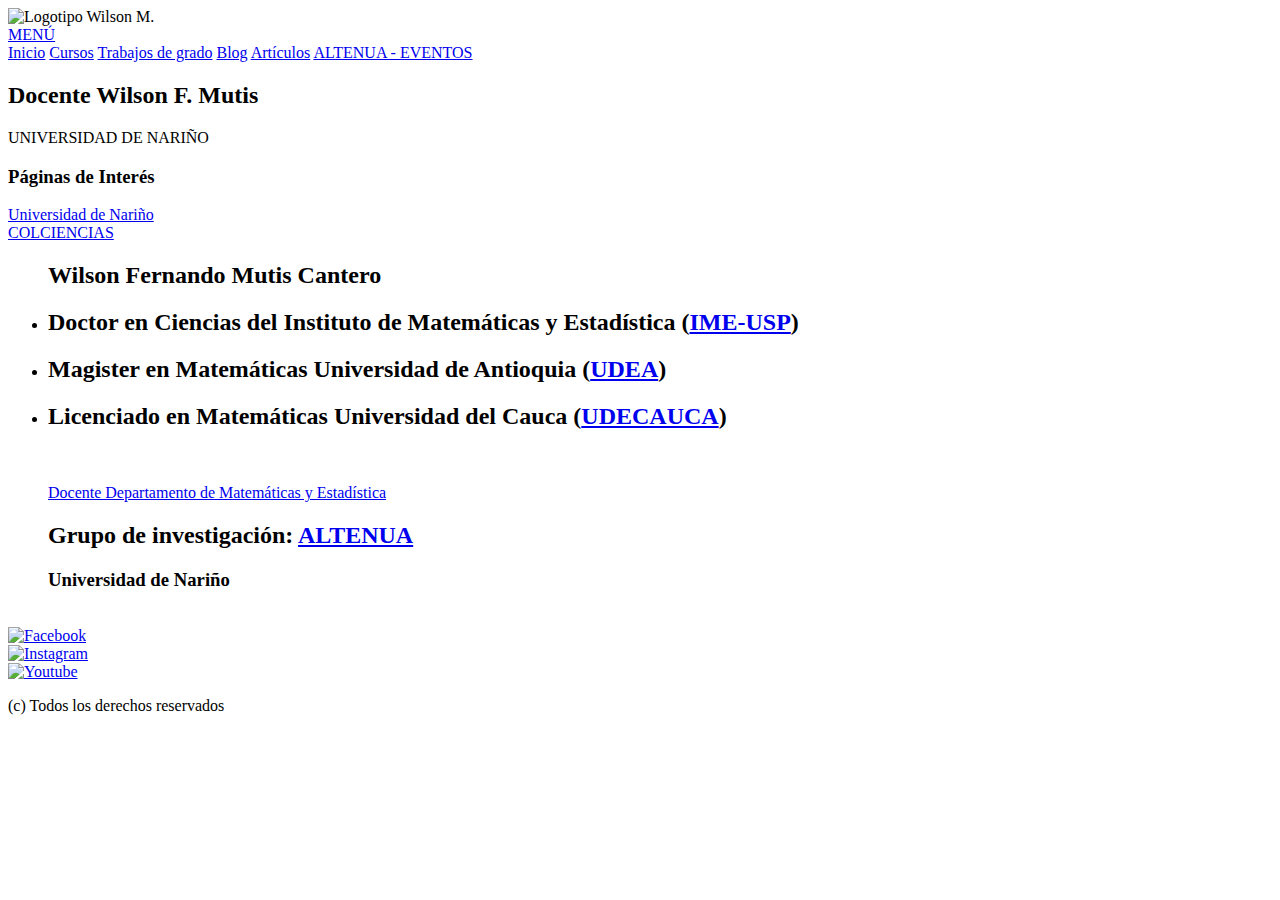
==== index.html @ 37096c77 "Add files via upload" ====
<!DOCTYPE html>
<html lang="en" dir="ltr">
  <head>
    <meta charset="utf-8">
    <meta name="viewport" content="width=device-width, initial-scale=1.0, user-scalable=no, minimum-scale=1.0, maximum-scale=1.0">
    <link href="https://fonts.googleapis.com/css2?family=Baloo+Bhaina+2:wght@400;700&display=swap" rel="stylesheet">
    <link rel="stylesheet" href="css/estilos.css">
    <link rel="stylesheet" href="css/fonts.css">
    <script type="text/javascript" src="js/prefixfree.min.js"></script>
    <title>Prof. Wilsón F. Mutis</title>
  </head>
  <body>
    <!-- Encabezado -->
    <header>
      <div class="contenedor">
        <div class="logo">
          <img src="img/logoU.jpg" alt="Logotipo">
          <h7>Wilson M.</h7>
        </div>

        <div class="menu_bar">
        <a href="#" class="bt-menu"> MENÚ <span class="icon-menu3"></span></a>
        </div>

        <nav class="menu">
          <a href="index.html">Inicio</a>
          <a href="cursos.html">Cursos</a>
          <a href="trabajos-de-grado.html">Trabajos de grado</a>
          <a href="blog.html">Blog</a>
          <a href="articulos.html">Artículos</a>
          <a href="altenua-eventos.html">ALTENUA - EVENTOS</a>
        </nav>
      </div>
    </header>

    <!-- Banner principal -->
    <section class="banner">
      <div>
        <div class="contenedor llamada-accion">
          <h2>Docente Wilson F. Mutis</h2>
          <p>UNIVERSIDAD DE NARIÑO</p>
        </div>
      </div>
    </section>

    <!-- Sección de PÁGINAS DE INTERÉS -->
    <section class="PaginasI">
      <div class="contenedor">
        <div class="center-paginas">
          <h3>Páginas de Interés</h3>
          <div class="widget">
            <a href="https://www.udenar.edu.co/">Universidad de Nariño</a>
          </div>
          <div class="widget">
            <a href="https://minciencias.gov.co/">COLCIENCIAS</a>
          </div>
        </div>
      </div>
      <div class="top-paginas">
        <ul class="info">
          <h2 class="title">Wilson Fernando Mutis Cantero</h2>
          <li><h2>Doctor en Ciencias del Instituto de Matemáticas y Estadística (<a href="https://www.ime.usp.br/">IME-USP</a>)</h2></li>
          <li><h2>Magister en Matemáticas Universidad de Antioquia (<a href="https://matematicasudea.co/">UDEA</a>)</h2></li>
          <li><h2>Licenciado en Matemáticas Universidad del Cauca (<a href="http://facultades.unicauca.edu.co/educacion/departamentos/info/1">UDECAUCA</a>)</h2></li>
          <p> <a href="http://altenua.udea.edu.co/"><img src="img/ALTENUA.png" alt=""></a> <a href="https://dematyes.udenar.edu.co/"><img src="img/logoU.jpg" alt=""></a></p>
          <a href="https://dematyes.udenar.edu.co/" class="title1"> Docente Departamento de Matemáticas y Estadística  </a>
          <h2 id="GI">Grupo de investigación: <a href="altenua-eventos.html">ALTENUA</a> </h2>
          <h3>Universidad de Nariño</h3>
        </ul>
      </div>
      <div class="right-pagina">
        <img src="img/yo.jpg" alt="">
      </div>
    </section>

    <!-- Pie de página -->
    <footer>
       <div class="top-footer"></div>
       <div class="center-footer">
         <div class="contenedor">
           <div class="widget">
            <a href="https://www.facebook.com/wilson.mutis"><img src="img/facebook.png" alt="Facebook"></a>
           </div>
           <div class="widget">
             <a href="https://www.instagram.com/wilson.mutis/"><img src="img/instagram1.png" alt="Instagram"></a>
           </div>
           <div class="widget">
             <a href="https://www.youtube.com/channel/UCEkyFXAnZTtBVJt6pa7lJ1A"><img src="img/youtube1.jpg" alt="Youtube"></a>
           </div>
         </div>
       </div>
       <div class="bottom-footer">
        <p>(c) Todos los derechos reservados</p>
       </div>
    </footer>
    <script src="jquery-latest.js"></script>
    <script src="menu.js"></script>
  </body>
</html>
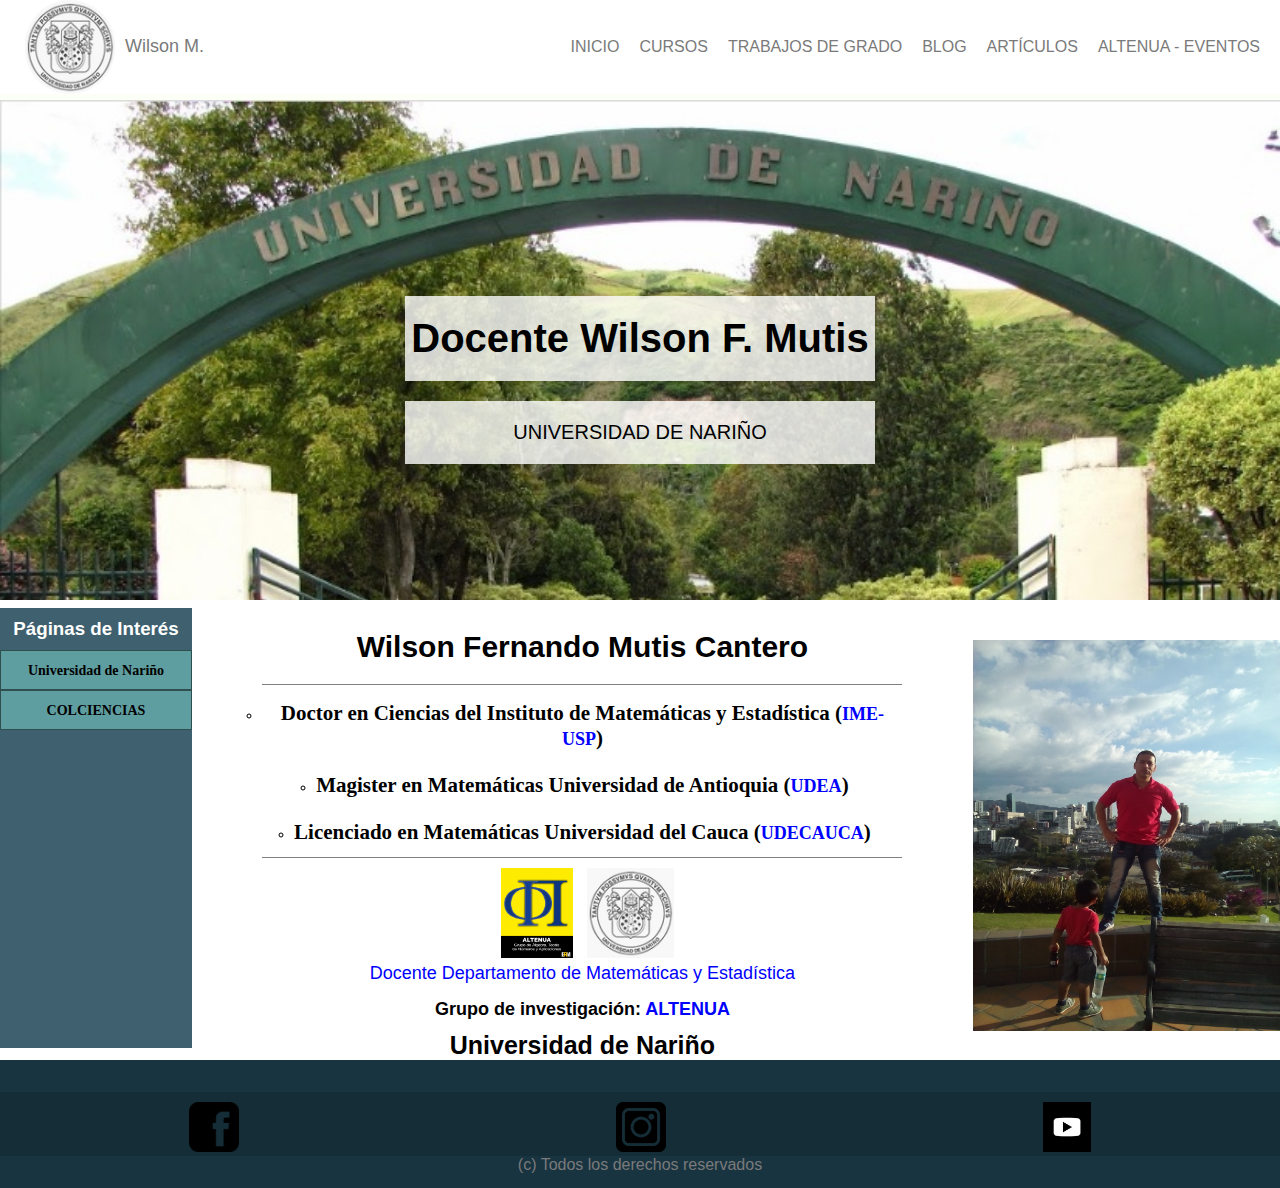
==== commit 31612bb5: "Update index.html" ====
--- a/index.html
+++ b/index.html
@@ -3,11 +3,21 @@
   <head>
     <meta charset="utf-8">
     <meta name="viewport" content="width=device-width, initial-scale=1.0, user-scalable=no, minimum-scale=1.0, maximum-scale=1.0">
-    <link href="https://fonts.googleapis.com/css2?family=Baloo+Bhaina+2:wght@400;700&display=swap" rel="stylesheet">
+
+    <!-- Estilos CSS -->
     <link rel="stylesheet" href="css/estilos.css">
-    <link rel="stylesheet" href="css/fonts.css">
-    <script type="text/javascript" src="js/prefixfree.min.js"></script>
+    <link rel="stylesheet" href="css/style.css">
+
+    <!-- Jquery -->
+    <script src="js/jquery-3.5.1.min.js"></script>
+
+    <!-- Mis Scripts -->
+    <script type="text/javascript" src="js/menu.js"></script>
+
     <title>Prof. Wilsón F. Mutis</title>
+    
+    <meta name="google-site-verification" content="aoavOsJM9GKkE-JNmV6Cc5USNy_5ku0BPRrW9HCx3dU" />
+    
   </head>
   <body>
     <!-- Encabezado -->
@@ -93,7 +103,5 @@
         <p>(c) Todos los derechos reservados</p>
        </div>
     </footer>
-    <script src="jquery-latest.js"></script>
-    <script src="menu.js"></script>
   </body>
 </html>
--- a/css/estilos.css
+++ b/css/estilos.css
@@ -0,0 +1,375 @@
+/*ESTILOS GENERALES*/
+
+*{
+  margin:0;
+  padding:0;
+  box-sizing: border-box;
+}
+
+body{
+  font-family: Helvetica, Arial;
+}
+
+/* ENCABEZADO */
+header{
+  width: 100%;
+  height: 100px;
+  background-color: #fcfff5;
+}
+
+header .contenedor{
+  width: 100%;
+  position: fixed;
+  top: 0%;
+  display: flex;
+  flex-direction: row;
+  flex-wrap: wrap;
+  justify-content: space-between;
+  background-color: white;
+}
+
+header .logo{
+  display: flex;
+  align-items: center;
+  padding-left: 25px;
+}
+
+.logo img{
+  margin-right: 10px;
+  width: 90px;
+  border-radius: 60px;
+}
+
+header .logo h7{
+  font-size: 18px;
+  color: #7a7a7a;
+}
+
+.menu_bar{
+  display: none;
+}
+
+.menu{
+  display: flex;
+  align-items: center;
+  margin-right: 10px;
+}
+
+.menu a{
+  text-decoration: none;
+  color: #7a7a7a;
+  font-size: 16px;
+  padding: 10px;
+  text-transform: uppercase;
+}
+
+.menu a:hover{
+  background-color: rgba(15, 78, 205, 0.5);
+}
+
+@media all and (max-width:769px){
+
+  header .contenedor{
+    position: fixed;
+  }
+
+  header .logo{
+    display: flex;
+    flex-direction: row;
+    flex-wrap: wrap;
+    justify-content: flex-start;
+    margin-top: 20px;
+  }
+
+  .menu_bar{
+    display: flex;
+    align-items: center;
+    margin-top: 20px;
+    margin-right: 20px;
+    font-size: 20px;
+  }
+
+  .menu_bar a{
+    text-decoration: none;
+    color: black;
+    font-weight: bold;
+  }
+
+  .icon-menu3{
+    font-size: 20px;
+  }
+
+  .menu{
+  width: 50%;
+  display: block;
+  position: fixed;
+  right: 0%;
+  top: 16%;
+  border-bottom: 1px solid rgba(255,255,255,0.3);
+  background: #024959;
+  display: none;
+  }
+
+  .menu a{
+    display: block;
+    text-align: right;
+    border: 1px solid rgba(0,0,0,0.5);
+    color: black;
+  }
+}
+/* FIN DE ENCABEZADO */
+
+/* BANNER PRINCIPAL */
+
+.banner{
+  width: 100%;
+  height: 500px;
+  background-image: url(img/portada.jpg);
+  background-size: 100%;
+}
+
+.banner > div{
+  width: 100%;
+  height: 100%;
+}
+
+.llamada-accion{
+  text-align: center;
+  display: flex;
+  flex-flow: column wrap;
+  justify-content: center;
+  align-items: center;
+  padding-top: 60px;
+  height: 100%;
+}
+
+.llamada-accion p{
+  font-size: 20px;
+  color: black;
+  width: 100%;
+  padding: 20px 0;
+  background-color: rgba(255, 255, 255, 0.8);
+  margin-top: 20px;
+  max-width: 470px;
+}
+
+.llamada-accion h2{
+  font-size: 40px;
+  color: black;
+  width: 100%;
+  padding: 20px 0;
+  background-color: rgba(255, 255, 255, 0.8);
+  max-width: 470px;
+}
+
+@media all and (max-width:769px){
+  .banner{
+    width: 100%;
+    height: 500px;
+    background-image: url(img/portada.jpg);
+    background-position: top;
+    background-size: cover;
+    margin-top: 30px;
+  }
+}
+/* FIN DE BANNER PRINCIPAL */
+
+/* SECCIÓN DE PÁGINAS DE INTERÉS */
+.PaginasI{
+  width: 100%;
+  display: flex;
+  flex-direction: row;
+  flex-wrap: wrap;
+  justify-content: space-between;
+}
+
+.PaginasI .contenedor{
+  width: 15%;
+  background-color: #3e606f;
+  margin-top: 8px;
+  margin-bottom: 12px;
+  color: #ffffff;
+  text-align: center;
+}
+
+.center-paginas h3{
+  margin-top: 10px;
+  margin-bottom: 10px;
+}
+
+.PaginasI .contenedor .widget{
+  border: 1px solid DarkSlateGrey;
+  background-color: CadetBlue;
+  padding-top: 10px;
+  padding-bottom: 10px;
+}
+
+.PaginasI .contenedor .widget a{
+  text-decoration: none;
+  color: black;
+  font-weight: 600;
+  font-family: "Lucida Console";
+  font-size: 14px;
+
+}
+
+.PaginasI .contenedor .widget a:hover{
+  color:red;
+}
+
+.top-paginas{
+  width: 50%;
+  text-align: center;
+}
+
+.top-paginas .info{
+  font-size: 14px;
+  display: flex;
+  flex-direction: column;
+  flex-wrap: wrap;
+  align-items: center;
+}
+
+.top-paginas ul h2, li{
+  margin-bottom: 6px;
+  list-style-type: circle;
+}
+
+.top-paginas .info h2{
+  margin-top: 10px;
+}
+
+.top-paginas .info > h2{
+  font-size: 30px;
+}
+
+.top-paginas ul li{
+  font-family: "Lucida Console";
+}
+
+.top-paginas .info .title{
+  width: 100%;
+  border-bottom: 1px solid grey;
+  padding: 20px;
+}
+
+.top-paginas .info .title1{
+  width: 100%;
+}
+
+.top-paginas .info p img{
+  height: 90px;
+  margin-top: 10px;
+  margin-left: 10px;
+}
+
+.top-paginas .info p{
+  width: 100%;
+  border-top: 1px solid grey;
+}
+
+.top-paginas ul a {
+  font-size: 18px;
+  text-decoration: none;
+  color: blue;
+}
+
+.top-paginas ul #GI{
+  font-size: 18px;
+  padding: 5px;
+}
+
+.top-paginas ul a:hover{
+  color: red;
+}
+
+.top-paginas .info h3{
+  font-size: 25px;
+}
+
+.right-pagina{
+  width: 24%;
+}
+
+.right-pagina img{
+  width: 100%;
+  height: 85%;
+  margin-top: 40px;
+}
+
+@media all and (max-width:1000px){
+  .PaginasI .contenedor{
+    order:2;
+    width: 48%;
+  }
+
+  .PaginasI .top-paginas{
+    order:3;
+    width: 100%;
+    background-color: Azure;
+    margin-bottom: 16px;
+  }
+
+  .PaginasI .top-paginas li h2{
+    font-size: 20px;
+    padding: 20px;
+  }
+
+  .PaginasI .top-paginas .info p a{
+    padding: 12px;
+  }
+
+  .PaginasI .right-pagina{
+    order:1;
+    width: 48%;
+  }
+
+  .right-pagina img{
+    width: 100%;
+    height: 92%;
+    margin-top: 10px;
+  }
+}
+
+/* FIN DE PÁGINAS DE INTERÉS */
+
+/* PIE DE PÁGINAS */
+.top-footer{
+  background-color: #193441;
+  height: 32px;
+}
+
+.center-footer{
+  background-color: #152d37;
+}
+
+.center-footer .contenedor{
+  display: flex;
+  flex-direction: row;
+  flex-wrap: wrap;
+  justify-content: space-around;
+}
+
+.center-footer .contenedor .widget{
+  margin-top: 10px;
+}
+
+.center-footer .contenedor .widget img{
+  height: 50px;
+}
+
+.center-footer .contenedor .widget a:hover img{
+    height: 70px;
+}
+
+.bottom-footer{
+  background-color: #193441;
+  height: 32px;
+}
+
+.bottom-footer p{
+  font-size: 16px;
+  color: #7a7a7a;
+  text-align: center;
+}
+/* FIN PIE DE PÁGINAS */
--- a/css/style.css
+++ b/css/style.css
@@ -0,0 +1,30 @@
+@font-face {
+  font-family: 'icomoon';
+  src:  url('fonts/icomoon.eot?8w9ntz');
+  src:  url('fonts/icomoon.eot?8w9ntz#iefix') format('embedded-opentype'),
+    url('fonts/icomoon.ttf?8w9ntz') format('truetype'),
+    url('fonts/icomoon.woff?8w9ntz') format('woff'),
+    url('fonts/icomoon.svg?8w9ntz#icomoon') format('svg');
+  font-weight: normal;
+  font-style: normal;
+  font-display: block;
+}
+
+[class^="icon-"], [class*=" icon-"] {
+  /* use !important to prevent issues with browser extensions that change fonts */
+  font-family: 'icomoon' !important;
+  speak: none;
+  font-style: normal;
+  font-weight: normal;
+  font-variant: normal;
+  text-transform: none;
+  line-height: 1;
+
+  /* Better Font Rendering =========== */
+  -webkit-font-smoothing: antialiased;
+  -moz-osx-font-smoothing: grayscale;
+}
+
+.icon-menu3:before {
+  content: "\e9bf";
+}
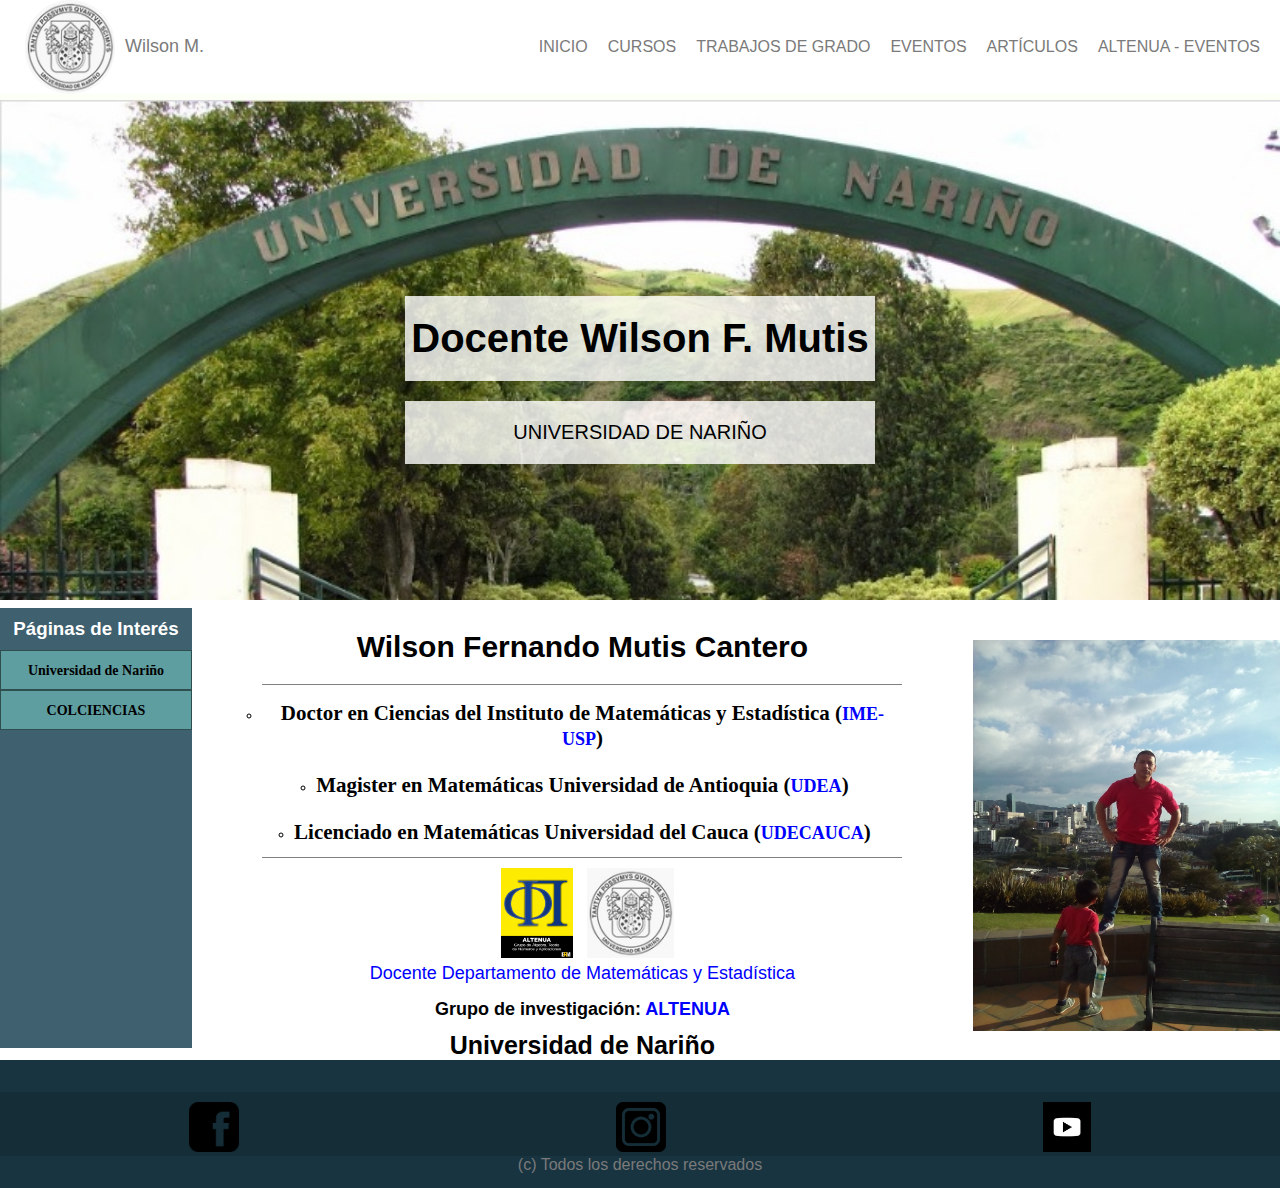
==== commit 31d90565: "Update index.html" ====
--- a/index.html
+++ b/index.html
@@ -36,7 +36,7 @@
           <a href="index.html">Inicio</a>
           <a href="cursos.html">Cursos</a>
           <a href="trabajos-de-grado.html">Trabajos de grado</a>
-          <a href="blog.html">Blog</a>
+          <a href="blog.html">Eventos</a>
           <a href="articulos.html">Artículos</a>
           <a href="altenua-eventos.html">ALTENUA - EVENTOS</a>
         </nav>
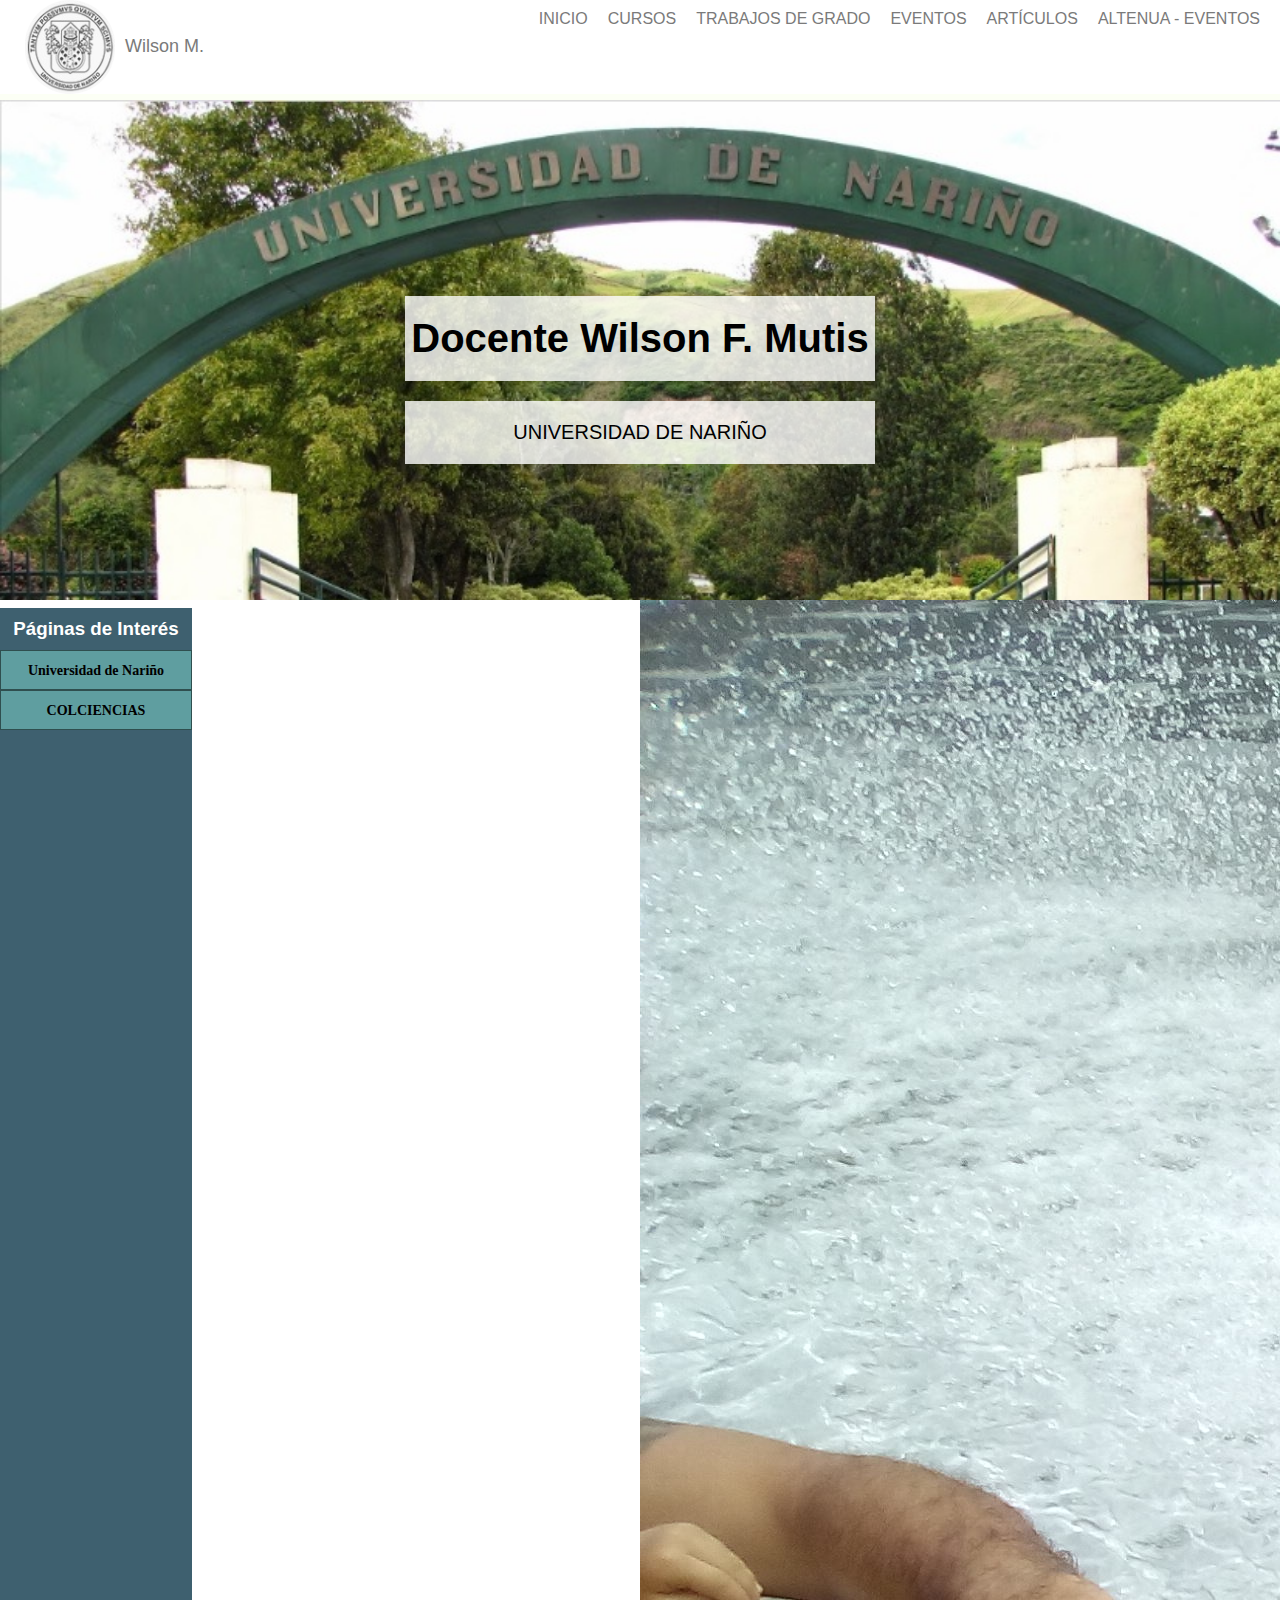
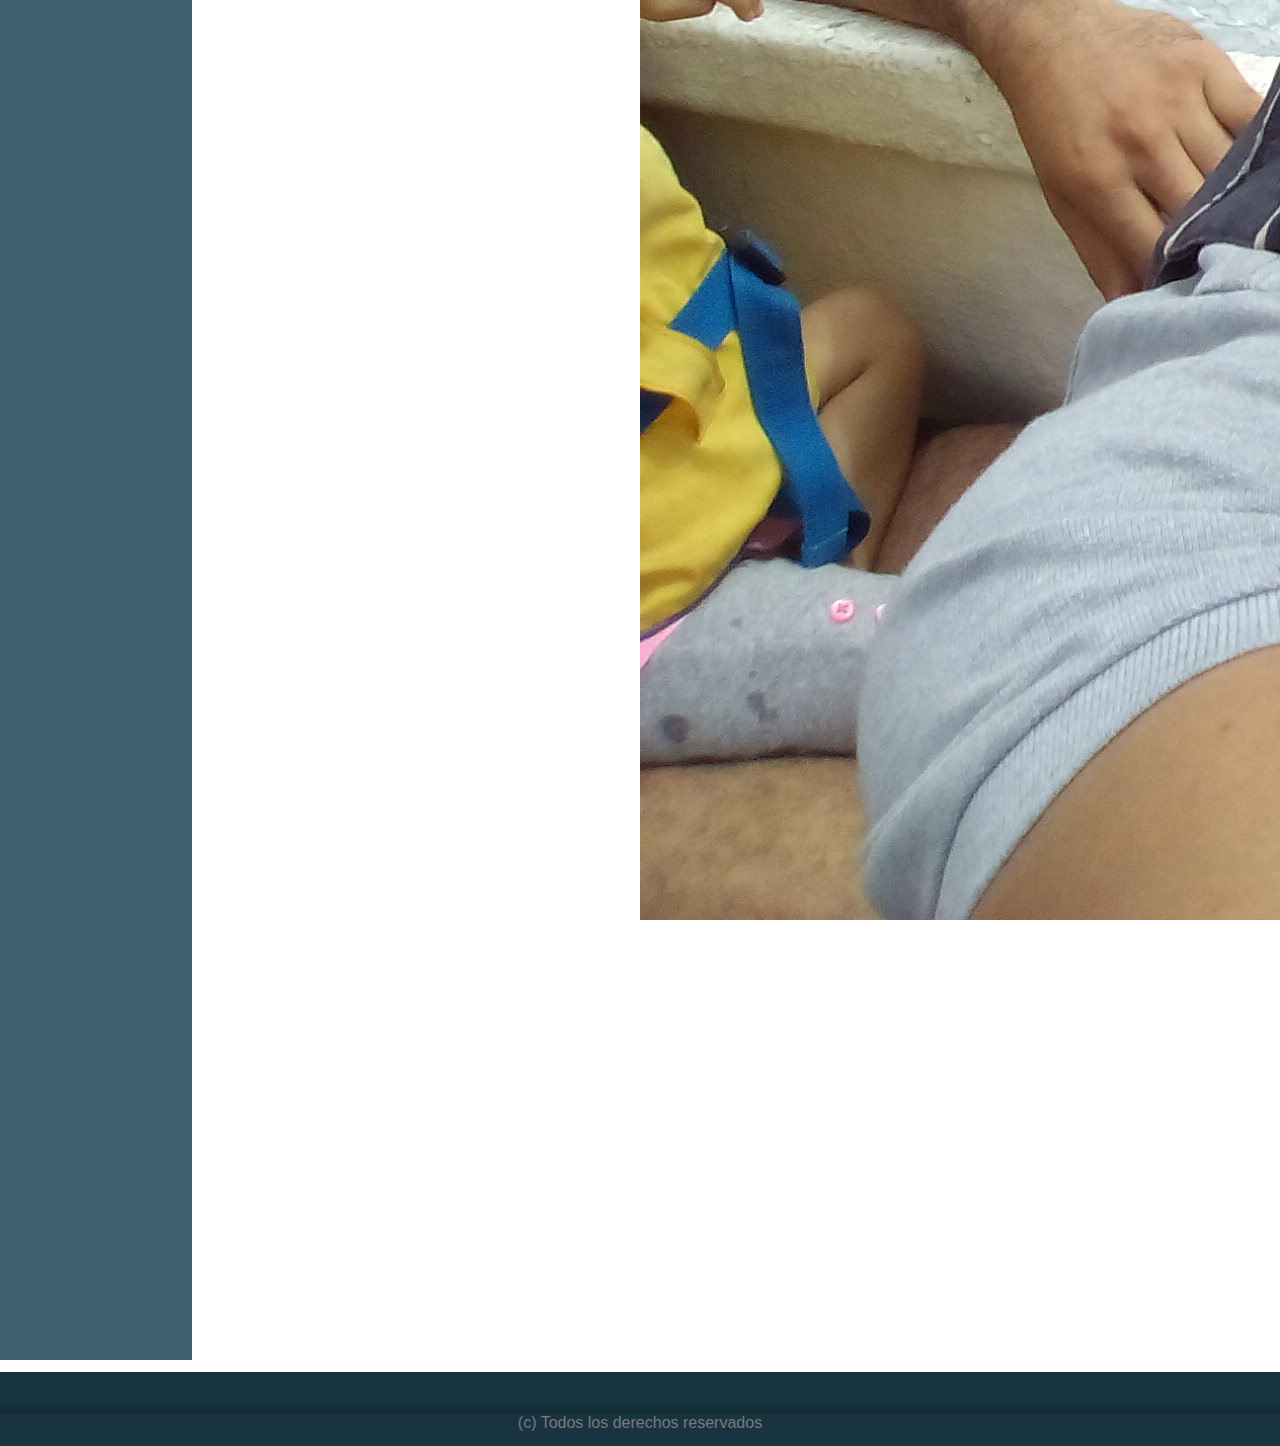
==== commit f4eec75f: "Add files via upload" ====
--- a/index.html
+++ b/index.html
@@ -5,8 +5,10 @@
     <meta name="viewport" content="width=device-width, initial-scale=1.0, user-scalable=no, minimum-scale=1.0, maximum-scale=1.0">
 
     <!-- Estilos CSS -->
+    <link href="https://fonts.googleapis.com/css2?family=Krub:wght@400;700&display=swap" rel="stylesheet">
+    <link rel="stylesheet" href="css/Menu-PiePagina.css">
     <link rel="stylesheet" href="css/estilos.css">
-    <link rel="stylesheet" href="css/style.css">
+    <link rel="stylesheet" href="css/Iconos.css">
 
     <!-- Jquery -->
     <script src="js/jquery-3.5.1.min.js"></script>
@@ -15,7 +17,7 @@
     <script type="text/javascript" src="js/menu.js"></script>
 
     <title>Prof. Wilsón F. Mutis</title>
-    
+
     <meta name="google-site-verification" content="aoavOsJM9GKkE-JNmV6Cc5USNy_5ku0BPRrW9HCx3dU" />
     
   </head>
@@ -23,23 +25,25 @@
     <!-- Encabezado -->
     <header>
       <div class="contenedor">
-        <div class="logo">
-          <img src="img/logoU.jpg" alt="Logotipo">
-          <h7>Wilson M.</h7>
+        <div class="Contenedor-LogoIcon">
+          <div class="logo">
+            <img src="img/logoU.jpg" alt="Logotipo">
+            <h7>Wilson M.</h7>
+          </div>
+          <div class="menu_bar">
+            <a href="#" class="bt-menu"><span class="icon-menu3"></span></a>
+          </div>
         </div>
-
-        <div class="menu_bar">
-        <a href="#" class="bt-menu"> MENÚ <span class="icon-menu3"></span></a>
+        <div class="Contenedor-Menu">
+          <nav class="menu">
+            <a href="index.html">Inicio</a>
+            <a href="cursos.html">Cursos</a>
+            <a href="trabajos-de-grado.html">Trabajos de grado</a>
+            <a href="blog.html">Eventos</a>
+            <a href="articulos.html">Artículos</a>
+            <a href="altenua-eventos.html">ALTENUA - EVENTOS</a>
+          </nav>
         </div>
-
-        <nav class="menu">
-          <a href="index.html">Inicio</a>
-          <a href="cursos.html">Cursos</a>
-          <a href="trabajos-de-grado.html">Trabajos de grado</a>
-          <a href="blog.html">Eventos</a>
-          <a href="articulos.html">Artículos</a>
-          <a href="altenua-eventos.html">ALTENUA - EVENTOS</a>
-        </nav>
       </div>
     </header>
 
@@ -66,20 +70,18 @@
           </div>
         </div>
       </div>
-      <div class="top-paginas">
+      <div class="top-paginas sombra">
         <ul class="info">
+          <img class="yo" src="img/yo.jpg" alt="">
           <h2 class="title">Wilson Fernando Mutis Cantero</h2>
-          <li><h2>Doctor en Ciencias del Instituto de Matemáticas y Estadística (<a href="https://www.ime.usp.br/">IME-USP</a>)</h2></li>
-          <li><h2>Magister en Matemáticas Universidad de Antioquia (<a href="https://matematicasudea.co/">UDEA</a>)</h2></li>
-          <li><h2>Licenciado en Matemáticas Universidad del Cauca (<a href="http://facultades.unicauca.edu.co/educacion/departamentos/info/1">UDECAUCA</a>)</h2></li>
+          <li><h3>Doctor en Ciencias del Instituto de Matemáticas y Estadística (<a href="https://www.ime.usp.br/">IME-USP</a>)</h3></li>
+          <li><h3>Magister en Matemáticas Universidad de Antioquia (<a href="https://matematicasudea.co/">UDEA</a>)</h3></li>
+          <li><h3>Licenciado en Matemáticas Universidad del Cauca (<a href="http://facultades.unicauca.edu.co/educacion/departamentos/info/1">UDECAUCA</a>)</h3></li>
           <p> <a href="http://altenua.udea.edu.co/"><img src="img/ALTENUA.png" alt=""></a> <a href="https://dematyes.udenar.edu.co/"><img src="img/logoU.jpg" alt=""></a></p>
           <a href="https://dematyes.udenar.edu.co/" class="title1"> Docente Departamento de Matemáticas y Estadística  </a>
           <h2 id="GI">Grupo de investigación: <a href="altenua-eventos.html">ALTENUA</a> </h2>
           <h3>Universidad de Nariño</h3>
         </ul>
-      </div>
-      <div class="right-pagina">
-        <img src="img/yo.jpg" alt="">
       </div>
     </section>
 
@@ -89,13 +91,13 @@
        <div class="center-footer">
          <div class="contenedor">
            <div class="widget">
-            <a href="https://www.facebook.com/wilson.mutis"><img src="img/facebook.png" alt="Facebook"></a>
+            <a href="https://www.facebook.com/wilson.mutis"><span class="icon-facebook"></span></a>
            </div>
            <div class="widget">
-             <a href="https://www.instagram.com/wilson.mutis/"><img src="img/instagram1.png" alt="Instagram"></a>
+             <a href="https://www.instagram.com/wilson.mutis/"><span class="icon-instagram"></span></a>
            </div>
            <div class="widget">
-             <a href="https://www.youtube.com/channel/UCEkyFXAnZTtBVJt6pa7lJ1A"><img src="img/youtube1.jpg" alt="Youtube"></a>
+             <a href="https://www.youtube.com/channel/UCEkyFXAnZTtBVJt6pa7lJ1A"><span class="icon-youtube"></span></a>
            </div>
          </div>
        </div>
--- a/css/estilos.css
+++ b/css/estilos.css
@@ -67,7 +67,7 @@
   background-color: rgba(15, 78, 205, 0.5);
 }
 
-@media all and (max-width:769px){
+@media all and (max-width:1024px){
 
   header .contenedor{
     position: fixed;
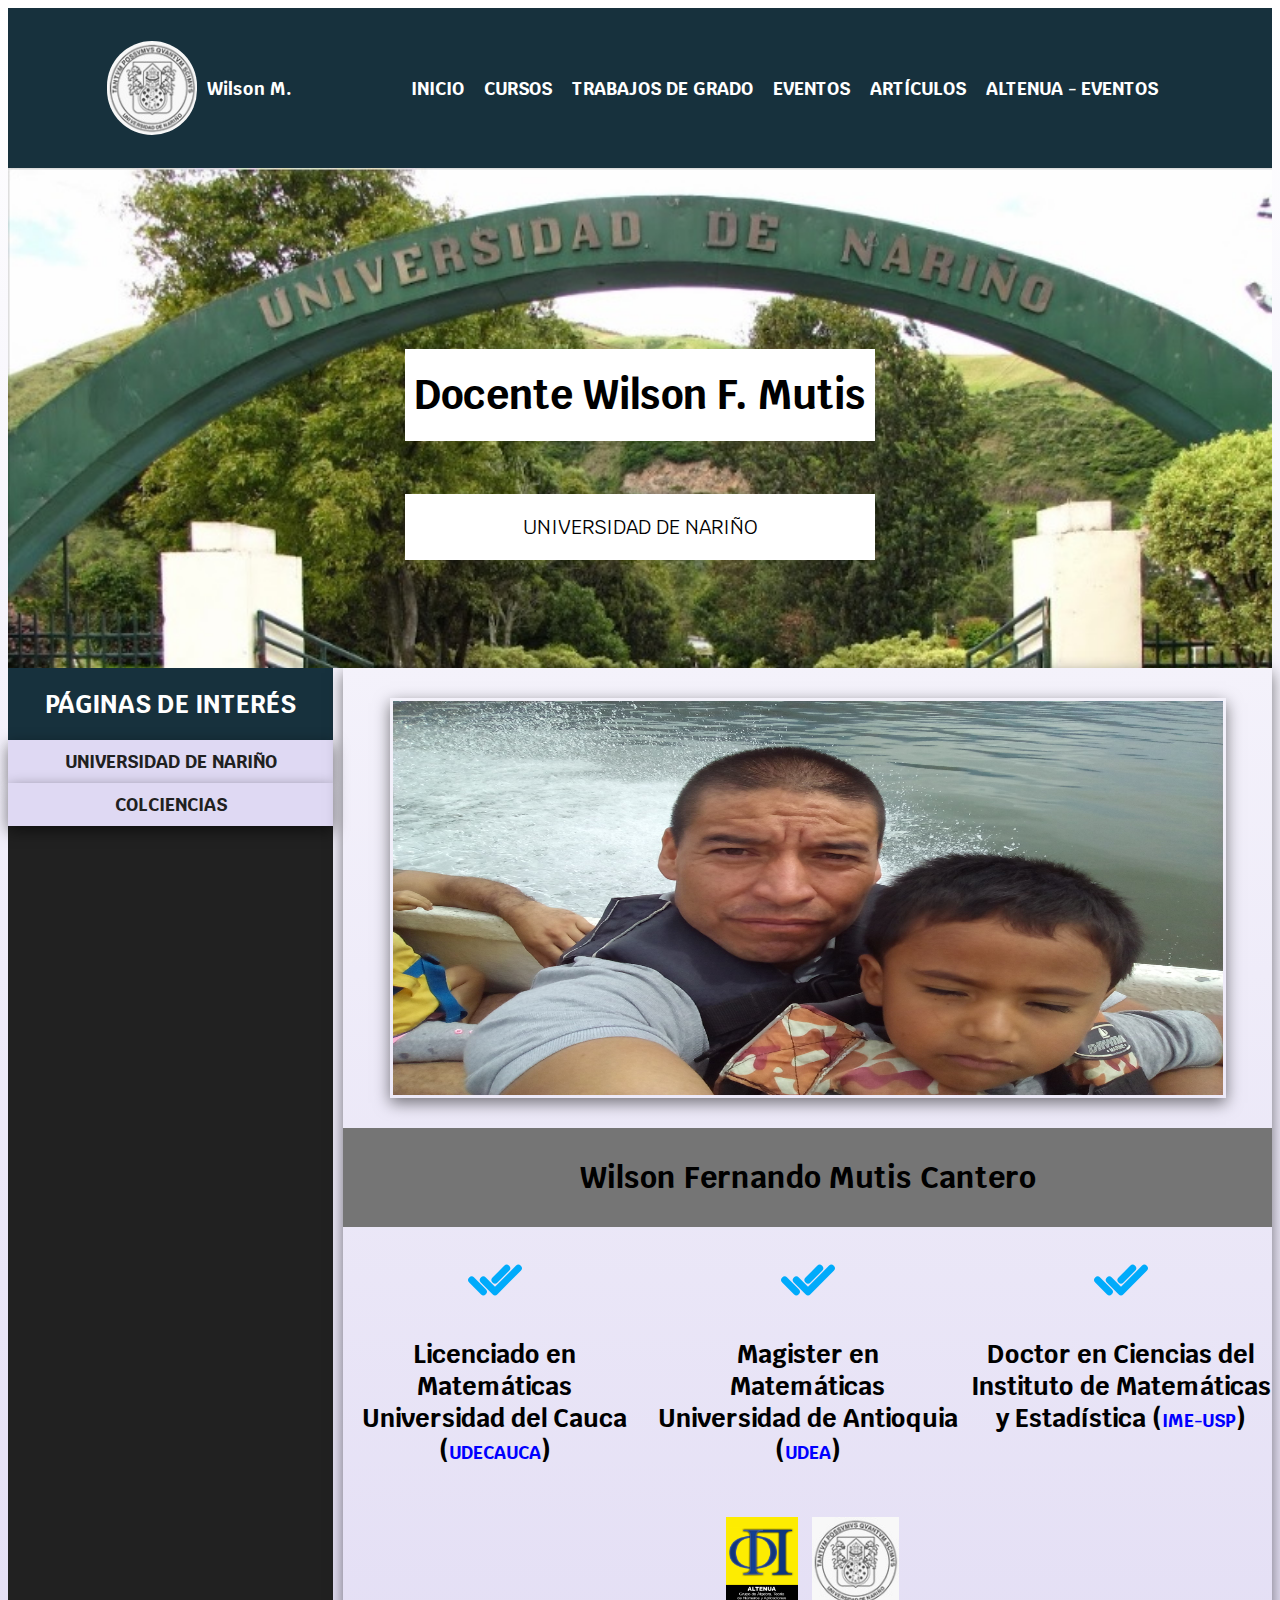
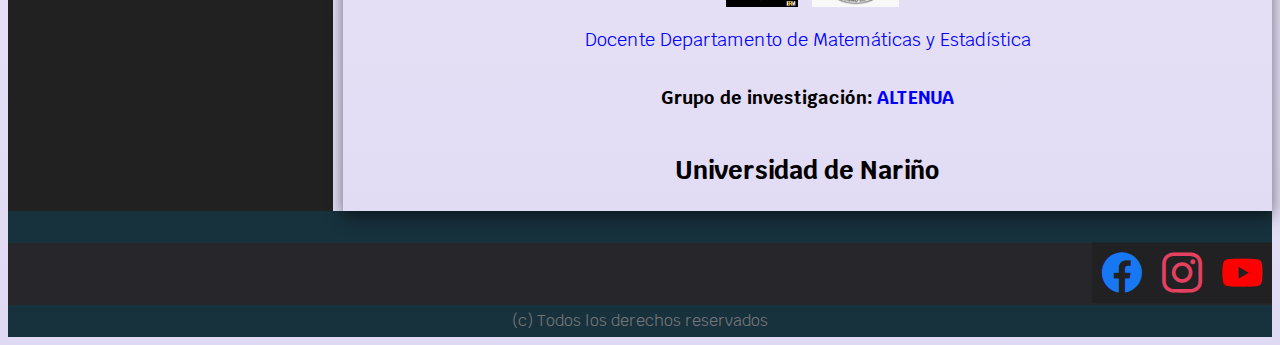
==== commit 4940ad7a: "Add files via upload" ====
--- a/index.html
+++ b/index.html
@@ -71,17 +71,40 @@
         </div>
       </div>
       <div class="top-paginas sombra">
-        <ul class="info">
+        <div class="info">
           <img class="yo" src="img/yo.jpg" alt="">
           <h2 class="title">Wilson Fernando Mutis Cantero</h2>
-          <li><h3>Doctor en Ciencias del Instituto de Matemáticas y Estadística (<a href="https://www.ime.usp.br/">IME-USP</a>)</h3></li>
-          <li><h3>Magister en Matemáticas Universidad de Antioquia (<a href="https://matematicasudea.co/">UDEA</a>)</h3></li>
-          <li><h3>Licenciado en Matemáticas Universidad del Cauca (<a href="http://facultades.unicauca.edu.co/educacion/departamentos/info/1">UDECAUCA</a>)</h3></li>
+          <div class="Contenido-title">
+            <div class="columna">
+              <svg xmlns="http://www.w3.org/2000/svg" class="icon icon-tabler icon-tabler-checks" width="56" height="56" viewBox="0 0 24 24" stroke-width="3" stroke="#00abfb" fill="none" stroke-linecap="round" stroke-linejoin="round">
+                <path stroke="none" d="M0 0h24v24H0z" fill="none"/>
+                <path d="M7 12l5 5l10 -10" />
+                <path d="M2 12l5 5m5 -5l5 -5" />
+              </svg>
+              <h3>Licenciado en Matemáticas Universidad del Cauca (<a href="http://facultades.unicauca.edu.co/educacion/departamentos/info/1">UDECAUCA</a>)</h3>
+            </div>
+            <div class="columna">
+              <svg xmlns="http://www.w3.org/2000/svg" class="icon icon-tabler icon-tabler-checks" width="56" height="56" viewBox="0 0 24 24" stroke-width="3" stroke="#00abfb" fill="none" stroke-linecap="round" stroke-linejoin="round">
+                <path stroke="none" d="M0 0h24v24H0z" fill="none"/>
+                <path d="M7 12l5 5l10 -10" />
+                <path d="M2 12l5 5m5 -5l5 -5" />
+              </svg>
+              <h3>Magister en Matemáticas Universidad de Antioquia (<a href="https://matematicasudea.co/">UDEA</a>)</h3> 
+            </div>
+            <div class="columna">
+              <svg xmlns="http://www.w3.org/2000/svg" class="icon icon-tabler icon-tabler-checks" width="56" height="56" viewBox="0 0 24 24" stroke-width="3" stroke="#00abfb" fill="none" stroke-linecap="round" stroke-linejoin="round">
+                <path stroke="none" d="M0 0h24v24H0z" fill="none"/>
+                <path d="M7 12l5 5l10 -10" />
+                <path d="M2 12l5 5m5 -5l5 -5" />
+              </svg>
+              <h3>Doctor en Ciencias del Instituto de Matemáticas y Estadística (<a href="https://www.ime.usp.br/">IME-USP</a>)</h3>
+            </div>
+          </div>
           <p> <a href="http://altenua.udea.edu.co/"><img src="img/ALTENUA.png" alt=""></a> <a href="https://dematyes.udenar.edu.co/"><img src="img/logoU.jpg" alt=""></a></p>
           <a href="https://dematyes.udenar.edu.co/" class="title1"> Docente Departamento de Matemáticas y Estadística  </a>
           <h2 id="GI">Grupo de investigación: <a href="altenua-eventos.html">ALTENUA</a> </h2>
           <h3>Universidad de Nariño</h3>
-        </ul>
+        </div>
       </div>
     </section>
 
--- a/css/Menu-PiePagina.css
+++ b/css/Menu-PiePagina.css
@@ -0,0 +1,155 @@
+:root{
+  --principal: rgb(23,49,61);
+  --blanco: #ffffff;
+  --resaltar-text: rgba(15, 78, 205, 0.5);
+  --gris: #757575;
+}
+
+/* ENCABEZADO */
+header .contenedor{
+  height: 16rem;
+  display: flex;
+  flex-direction: row;
+  flex-wrap: wrap;
+  justify-content: space-evenly;
+  align-items: center;
+  background-color: var(--principal);
+}
+
+header .logo{
+  display: flex;
+  align-items: center;
+}
+
+.logo img{
+  width: 9rem;
+  border-radius: 6rem;
+}
+
+header .logo h7{
+  font-size: 1.8rem;
+  font-weight: bold;
+  color: var(--blanco);
+  padding: 1rem;
+}
+
+.menu_bar{
+  display: none;
+}
+
+.menu{
+  display: flex;
+  align-items: center;
+  margin-right: 5px;
+}
+
+.menu a{
+  text-decoration: none;
+  color:var(--blanco);
+  font-size: 1.8rem;
+  padding: 1rem;
+  text-transform: uppercase;
+  font-weight: 900;
+}
+
+.menu a:hover{
+  background-color: var(--resaltar-text);
+}
+
+@media all and (max-width:1024px){
+
+  .Contenedor-LogoIcon{
+    width: 100%;
+    display: flex;
+    justify-content: space-around;
+    margin-top: 2rem;
+  } 
+
+  .menu_bar{
+    display: flex;
+    align-items: center;
+  }
+
+  .contenedor span{
+    font-size: 5rem;
+  }
+
+  .menu_bar a{
+    text-decoration: none ;
+    color:var(--blanco);
+  }
+
+  .Contenedor-Menu{
+    position: relative;
+    width: 100%;
+    display: block;
+  }
+
+  .menu{
+  display:block;
+  width: 80%;
+  margin-top: 1.2rem;
+  left: -100%;
+  position: absolute;
+  background: rgba(0, 0, 0, 0.87);
+  }
+
+  .menu a{
+    display: block;
+    padding: 2rem;
+    text-align: left;
+    color: var(--blanco);
+    border-bottom: 1px solid var(--blanco);
+  }
+}
+/* FIN DE ENCABEZADO */
+
+/* PIE DE PÁGINAS */
+.top-footer{
+  background-color: var(--principal);
+  height: 3.2rem;
+}
+
+.center-footer{
+  background-color:rgba(0, 0, 0, 0.829);
+}
+
+.center-footer .contenedor{
+  display: flex;
+  flex-direction: row;
+  flex-wrap: wrap;
+  justify-content: flex-end;
+}
+
+.center-footer .contenedor .widget{
+  margin-top: 1rem;
+  margin-bottom: 1rem;
+}
+
+.center-footer .contenedor .widget a{
+  text-decoration: none;
+}
+
+footer .contenedor span{
+  padding: 1rem;
+  font-size: 4rem;
+  background-color: rgba(0, 0, 0, 0.144);
+}
+
+.contenedor span:hover{
+  font-size: 5rem;
+}
+
+.bottom-footer{
+  background-color: var(--principal);
+  height: 3.2rem;
+  display: flex;
+  align-items: center;
+  justify-content: center;
+}
+
+.bottom-footer p{
+  font-size: 16px;
+  color:var(--gris);
+}
+/* FIN PIE DE PÁGINAS */
--- a/css/estilos.css
+++ b/css/estilos.css
@@ -1,129 +1,58 @@
 /*ESTILOS GENERALES*/
 
-*{
-  margin:0;
-  padding:0;
+:root{
+  --blanco: #ffffff;
+  --oscuro: #212121;
+  --primario: #ffc107;
+  --secundario: #0097a7;
+  --gris: #757575;
+  --grisclaro: #dfd9f3;
+  --principal: rgb(23,49,61);
+}
+
+/* Globales */
+html{
+  font-size: 62.5%;
   box-sizing: border-box;
 }
 
+*, *:before, *:after {
+  box-sizing: inherit;
+}
+
 body{
-  font-family: Helvetica, Arial;
-}
-
-/* ENCABEZADO */
-header{
-  width: 100%;
-  height: 100px;
-  background-color: #fcfff5;
-}
-
-header .contenedor{
-  width: 100%;
-  position: fixed;
-  top: 0%;
-  display: flex;
-  flex-direction: row;
-  flex-wrap: wrap;
-  justify-content: space-between;
-  background-color: white;
-}
-
-header .logo{
-  display: flex;
-  align-items: center;
-  padding-left: 25px;
-}
-
-.logo img{
-  margin-right: 10px;
-  width: 90px;
-  border-radius: 60px;
-}
-
-header .logo h7{
-  font-size: 18px;
-  color: #7a7a7a;
-}
-
-.menu_bar{
-  display: none;
-}
-
-.menu{
-  display: flex;
-  align-items: center;
-  margin-right: 10px;
-}
-
-.menu a{
-  text-decoration: none;
-  color: #7a7a7a;
-  font-size: 16px;
-  padding: 10px;
-  text-transform: uppercase;
-}
-
-.menu a:hover{
-  background-color: rgba(15, 78, 205, 0.5);
-}
-
-@media all and (max-width:1024px){
-
-  header .contenedor{
-    position: fixed;
-  }
-
-  header .logo{
-    display: flex;
-    flex-direction: row;
-    flex-wrap: wrap;
-    justify-content: flex-start;
-    margin-top: 20px;
-  }
-
-  .menu_bar{
-    display: flex;
-    align-items: center;
-    margin-top: 20px;
-    margin-right: 20px;
-    font-size: 20px;
-  }
-
-  .menu_bar a{
-    text-decoration: none;
-    color: black;
-    font-weight: bold;
-  }
-
-  .icon-menu3{
-    font-size: 20px;
-  }
-
-  .menu{
-  width: 50%;
-  display: block;
-  position: fixed;
-  right: 0%;
-  top: 16%;
-  border-bottom: 1px solid rgba(255,255,255,0.3);
-  background: #024959;
-  display: none;
-  }
-
-  .menu a{
-    display: block;
-    text-align: right;
-    border: 1px solid rgba(0,0,0,0.5);
-    color: black;
-  }
-}
-/* FIN DE ENCABEZADO */
+  font-size: 16px; /* 1 rem = 10px */
+  font-family: 'Krub', sans-serif;
+  background-image: linear-gradient(to top, var(--grisclaro) 0%, var(--blanco) 100%);
+}
+
+h1{
+  font-size: 3.8rem;
+}
+
+h2{
+  font-size: 2.8rem;
+}
+
+h3{
+  font-size: 1.8rem;
+}
+
+h1,h2,h3{
+  text-align: center;
+}
+
+.sombra{
+  -webkit-box-shadow: 0px 5px 15px 0px rgba(0,0,0,0.52);
+  -moz-box-shadow: 0px 5px 15px 0px rgba(0,0,0,0.52);
+  box-shadow: 0px 5px 15px 0px rgba(0,0,0,0.52);
+}
 
 /* BANNER PRINCIPAL */
 
 .banner{
   width: 100%;
-  height: 500px;
+  height: 50rem;
   background-image: url(img/portada.jpg);
   background-size: 100%;
 }
@@ -144,13 +73,13 @@
 }
 
 .llamada-accion p{
-  font-size: 20px;
+  font-size: 2rem;
   color: black;
   width: 100%;
-  padding: 20px 0;
-  background-color: rgba(255, 255, 255, 0.8);
-  margin-top: 20px;
-  max-width: 470px;
+  padding: 2rem 0;
+  background-color: var(--blanco);
+  margin-top: 2rem;
+  max-width: 47rem;
 }
 
 .llamada-accion h2{
@@ -158,103 +87,97 @@
   color: black;
   width: 100%;
   padding: 20px 0;
-  background-color: rgba(255, 255, 255, 0.8);
+  background-color: var(--blanco);
   max-width: 470px;
 }
 
-@media all and (max-width:769px){
+@media all and (max-width:768px){
   .banner{
     width: 100%;
     height: 500px;
-    background-image: url(img/portada.jpg);
     background-position: top;
     background-size: cover;
-    margin-top: 30px;
   }
 }
 /* FIN DE BANNER PRINCIPAL */
 
 /* SECCIÓN DE PÁGINAS DE INTERÉS */
-.PaginasI{
-  width: 100%;
-  display: flex;
-  flex-direction: row;
-  flex-wrap: wrap;
-  justify-content: space-between;
+@media (min-width: 768px) {
+  .PaginasI{
+    display: grid;
+    grid-template-columns: 0.7fr 2fr;
+    column-gap: 1rem;
+  }    
 }
 
 .PaginasI .contenedor{
-  width: 15%;
-  background-color: #3e606f;
-  margin-top: 8px;
-  margin-bottom: 12px;
-  color: #ffffff;
-  text-align: center;
+  background-color: var(--oscuro);
+  color: var(--blanco);
+  text-align: center;
+  text-transform: uppercase;
 }
 
 .center-paginas h3{
-  margin-top: 10px;
-  margin-bottom: 10px;
+ font-weight: bold;
+ font-size: 2.5rem;
+ margin: auto;
+ padding: 2rem;
+ background-color:var(--principal);
 }
 
 .PaginasI .contenedor .widget{
-  border: 1px solid DarkSlateGrey;
-  background-color: CadetBlue;
-  padding-top: 10px;
-  padding-bottom: 10px;
+  background-color: var(--grisclaro);
+  box-shadow: 0px 5px 15px 0px rgba(0,0,0,0.52);
+  padding: 1rem 0;
 }
 
 .PaginasI .contenedor .widget a{
   text-decoration: none;
-  color: black;
-  font-weight: 600;
-  font-family: "Lucida Console";
-  font-size: 14px;
-
+  color: var(--oscuro);
+  font-size: 1.8rem;
+  font-weight: 900;
 }
 
 .PaginasI .contenedor .widget a:hover{
-  color:red;
+  color:var(--primario);
 }
 
 .top-paginas{
-  width: 50%;
   text-align: center;
 }
 
 .top-paginas .info{
-  font-size: 14px;
   display: flex;
   flex-direction: column;
   flex-wrap: wrap;
   align-items: center;
 }
 
-.top-paginas ul h2, li{
-  margin-bottom: 6px;
-  list-style-type: circle;
+.top-paginas .info .yo{
+  width: 90%;
+  height: 40rem;
+  box-shadow: 0px 5px 15px 0px rgba(0,0,0,0.52);
+  padding: 0.3rem;
+  margin-top: 3rem;
 }
 
 .top-paginas .info h2{
-  margin-top: 10px;
-}
-
-.top-paginas .info > h2{
-  font-size: 30px;
-}
-
-.top-paginas ul li{
-  font-family: "Lucida Console";
+  margin-top: 3rem;
+  font-size: 3rem;
 }
 
 .top-paginas .info .title{
   width: 100%;
-  border-bottom: 1px solid grey;
-  padding: 20px;
-}
-
-.top-paginas .info .title1{
-  width: 100%;
+  padding: 3rem;
+  background-color: var(--gris);
+}
+
+@media (min-width: 768px) {
+  .top-paginas .info .Contenido-title{
+    display: grid;
+    grid-template-columns: 1fr 1fr 1fr;
+    column-gap: 1rem;
+  }    
 }
 
 .top-paginas .info p img{
@@ -265,111 +188,24 @@
 
 .top-paginas .info p{
   width: 100%;
-  border-top: 1px solid grey;
-}
-
-.top-paginas ul a {
+}
+
+.top-paginas a {
   font-size: 18px;
   text-decoration: none;
   color: blue;
 }
 
-.top-paginas ul #GI{
+.top-paginas #GI{
   font-size: 18px;
   padding: 5px;
 }
 
-.top-paginas ul a:hover{
-  color: red;
+.top-paginas a:hover{
+  color: var(--primario);
 }
 
 .top-paginas .info h3{
   font-size: 25px;
 }
-
-.right-pagina{
-  width: 24%;
-}
-
-.right-pagina img{
-  width: 100%;
-  height: 85%;
-  margin-top: 40px;
-}
-
-@media all and (max-width:1000px){
-  .PaginasI .contenedor{
-    order:2;
-    width: 48%;
-  }
-
-  .PaginasI .top-paginas{
-    order:3;
-    width: 100%;
-    background-color: Azure;
-    margin-bottom: 16px;
-  }
-
-  .PaginasI .top-paginas li h2{
-    font-size: 20px;
-    padding: 20px;
-  }
-
-  .PaginasI .top-paginas .info p a{
-    padding: 12px;
-  }
-
-  .PaginasI .right-pagina{
-    order:1;
-    width: 48%;
-  }
-
-  .right-pagina img{
-    width: 100%;
-    height: 92%;
-    margin-top: 10px;
-  }
-}
-
 /* FIN DE PÁGINAS DE INTERÉS */
-
-/* PIE DE PÁGINAS */
-.top-footer{
-  background-color: #193441;
-  height: 32px;
-}
-
-.center-footer{
-  background-color: #152d37;
-}
-
-.center-footer .contenedor{
-  display: flex;
-  flex-direction: row;
-  flex-wrap: wrap;
-  justify-content: space-around;
-}
-
-.center-footer .contenedor .widget{
-  margin-top: 10px;
-}
-
-.center-footer .contenedor .widget img{
-  height: 50px;
-}
-
-.center-footer .contenedor .widget a:hover img{
-    height: 70px;
-}
-
-.bottom-footer{
-  background-color: #193441;
-  height: 32px;
-}
-
-.bottom-footer p{
-  font-size: 16px;
-  color: #7a7a7a;
-  text-align: center;
-}
-/* FIN PIE DE PÁGINAS */
--- a/css/Iconos.css
+++ b/css/Iconos.css
@@ -0,0 +1,46 @@
+@font-face {
+  font-family: 'icomoon';
+  src:  url('fonts/icomoon.eot?i5zp7c');
+  src:  url('fonts/icomoon.eot?i5zp7c#iefix') format('embedded-opentype'),
+    url('fonts/icomoon.ttf?i5zp7c') format('truetype'),
+    url('fonts/icomoon.woff?i5zp7c') format('woff'),
+    url('fonts/icomoon.svg?i5zp7c#icomoon') format('svg');
+  font-weight: normal;
+  font-style: normal;
+  font-display: block;
+}
+
+[class^="icon-"], [class*=" icon-"] {
+  /* use !important to prevent issues with browser extensions that change fonts */
+  font-family: 'icomoon' !important;
+  speak: never;
+  font-style: normal;
+  font-weight: normal;
+  font-variant: normal;
+  text-transform: none;
+  line-height: 1;
+
+  /* Better Font Rendering =========== */
+  -webkit-font-smoothing: antialiased;
+  -moz-osx-font-smoothing: grayscale;
+}
+
+.icon-facebook:before {
+  content: "\e900";
+  color: #1877f2;
+}
+.icon-instagram:before {
+  content: "\e901";
+  color: #e4405f;
+}
+.icon-whatsapp:before {
+  content: "\e902";
+  color: #25d366;
+}
+.icon-youtube:before {
+  content: "\e903";
+  color: #f00;
+}
+.icon-menu3:before {
+  content: "\e9bf";
+}
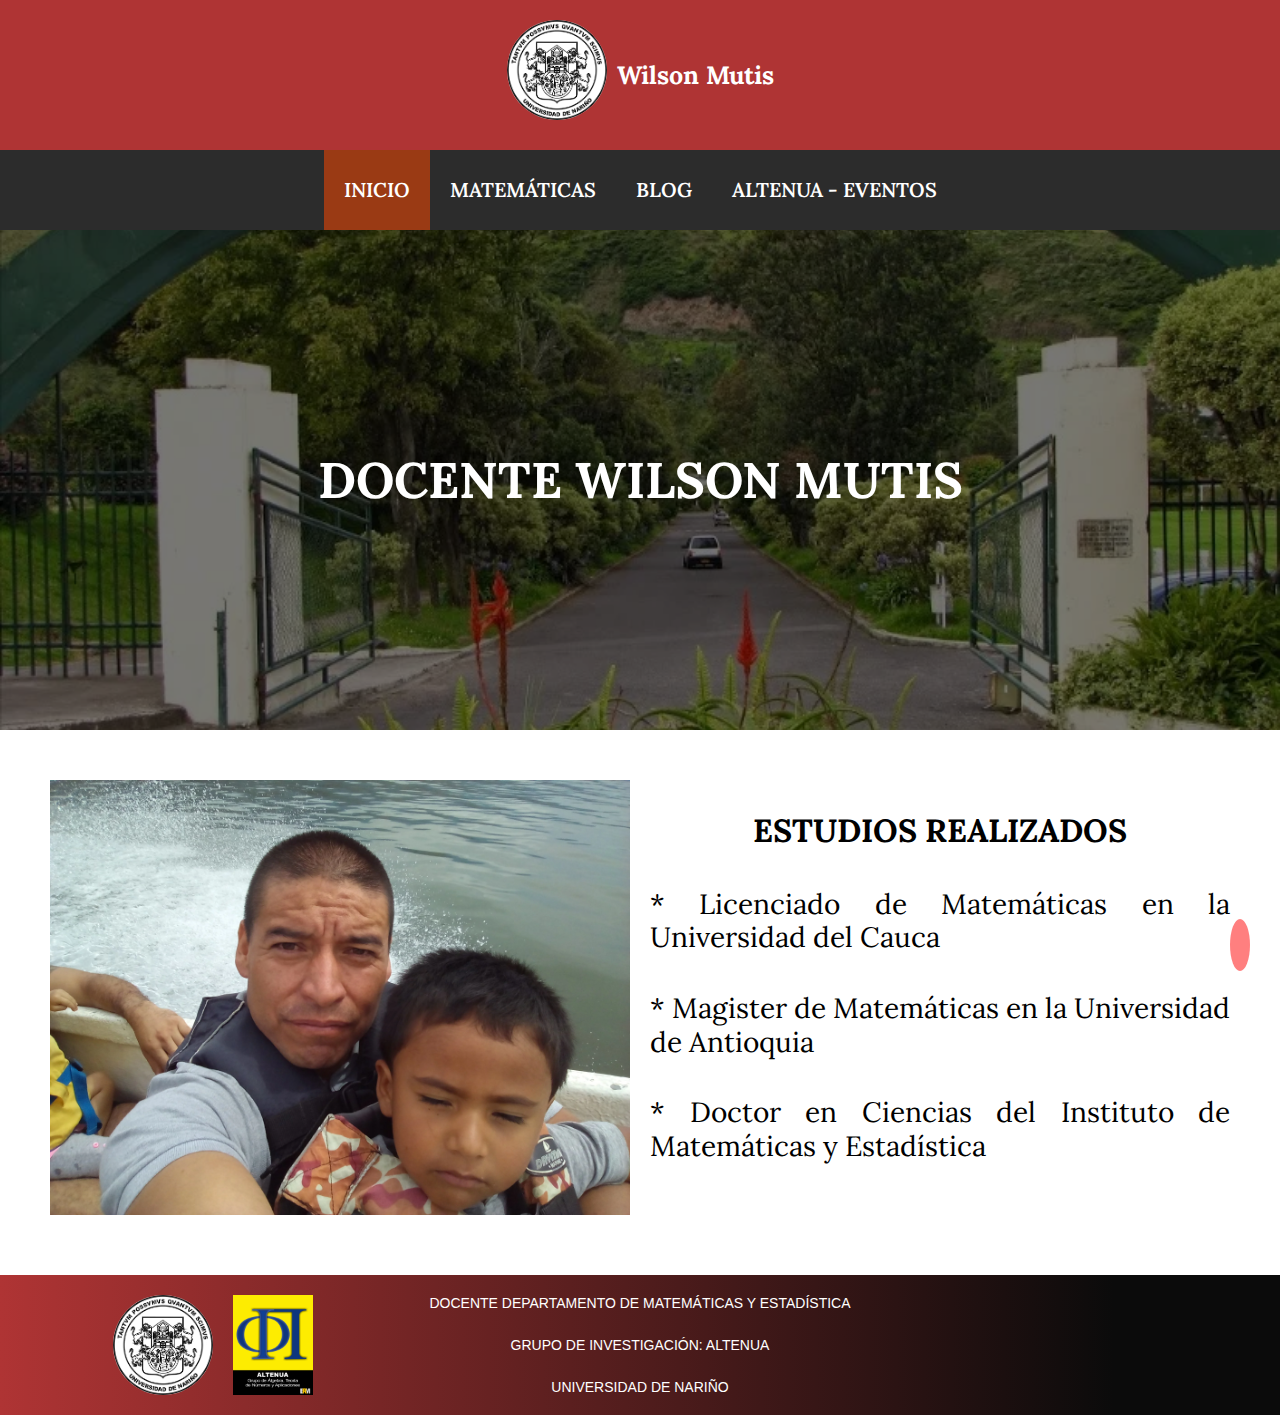
==== commit b0327559: "Add files via upload" ====
--- a/index.html
+++ b/index.html
@@ -1,132 +1,114 @@
 <!DOCTYPE html>
-<html lang="en" dir="ltr">
-  <head>
-    <meta charset="utf-8">
-    <meta name="viewport" content="width=device-width, initial-scale=1.0, user-scalable=no, minimum-scale=1.0, maximum-scale=1.0">
+<html lang="en">
+<head>
+  <meta charset="UTF-8">
+  <meta http-equiv="X-UA-Compatible" content="IE=edge">
+  <meta name="viewport" content="width=device-width, initial-scale=1.0">
+  <title>Prof. Wilsón F. Mutis</title>
+  
+  <!-- Preload -->
+  <link rel="preload" href="css/normalize.css" as="style">
+  <link rel="stylesheet" href="css/normalize.css">
 
-    <!-- Estilos CSS -->
-    <link href="https://fonts.googleapis.com/css2?family=Krub:wght@400;700&display=swap" rel="stylesheet">
-    <link rel="stylesheet" href="css/Menu-PiePagina.css">
-    <link rel="stylesheet" href="css/estilos.css">
-    <link rel="stylesheet" href="css/Iconos.css">
+  <link href="https://fonts.googleapis.com/css2?family=Lora:wght@400;600;700&display=swap" rel="stylesheet">
+  <link rel="stylesheet" href="css/Iconos.css">
 
-    <!-- Jquery -->
-    <script src="js/jquery-3.5.1.min.js"></script>
+  <link rel="preload" href="css/styleMVF.css" as="style">
+  <link rel="stylesheet" href="css/styleMVF.css">
 
-    <!-- Mis Scripts -->
-    <script type="text/javascript" src="js/menu.js"></script>
+  <link rel="preload" href="css/styleInicio.css" as="style">
+  <link rel="stylesheet" href="css/styleInicio.css">
 
-    <title>Prof. Wilsón F. Mutis</title>
-
-    <meta name="google-site-verification" content="aoavOsJM9GKkE-JNmV6Cc5USNy_5ku0BPRrW9HCx3dU" />
-    
-  </head>
-  <body>
-    <!-- Encabezado -->
-    <header>
-      <div class="contenedor">
-        <div class="Contenedor-LogoIcon">
-          <div class="logo">
-            <img src="img/logoU.jpg" alt="Logotipo">
-            <h7>Wilson M.</h7>
+  <meta name="google-site-verification" content="aoavOsJM9GKkE-JNmV6Cc5USNy_5ku0BPRrW9HCx3dU" />
+  
+</head>
+<body>
+  <header class="header">
+    <div class="contenedor contenido-header">
+        <div class="header__logo">
+          <div class="header__logo-posicion">
+            <a href="index.html"><img src="img/LogoUniversidadNariño.png" alt="Logo Universidad de Nariño"></a>
+            <h4>Wilson Mutis</h4>
           </div>
-          <div class="menu_bar">
-            <a href="#" class="bt-menu"><span class="icon-menu3"></span></a>
+          <div class="header__btn">
+            <span id="btnMenu" class="icon-menu3"></span>
           </div>
         </div>
-        <div class="Contenedor-Menu">
-          <nav class="menu">
-            <a href="index.html">Inicio</a>
-            <a href="cursos.html">Cursos</a>
-            <a href="trabajos-de-grado.html">Trabajos de grado</a>
-            <a href="blog.html">Eventos</a>
-            <a href="articulos.html">Artículos</a>
-            <a href="altenua-eventos.html">ALTENUA - EVENTOS</a>
+        <div class="main-nav">
+          <nav>
+            <ul class="menu" id="menu">
+              <li class="menu__item"> <a href="index.html" class="menu__link enlace-actual">Inicio</a> </li>
+              <li class="menu__item container-submenu"> 
+                <a href="#" class="menu__link submenu-btn">Matemáticas<span class="icon-circle-down"></span></a>
+                <ul class="submenu">
+                  <li class="menu__item"> <a href="cursos.html" class="menu__link">Cursos</a> </li>
+                  <li class="menu__item"> <a href="trabajos-de-grado.html" class="menu__link">Trabajos de grado</a> </li>
+                  <li class="menu__item"> <a href="articulos.html" class="menu__link">Artículos</a> </li>
+                </ul> 
+              </li>
+              <li class="menu__item"> <a href="blog.html" class="menu__link">Blog</a> </li>
+              <li class="menu__item"> <a href="altenua-eventos.html" class="menu__link">Altenua - Eventos</a> </li>         
+            </ul>
           </nav>
         </div>
+    </div>
+  </header>
+
+  <section>
+    <div class="banner">
+      <div class="banner-degradado">
+        <p>Docente Wilson Mutis</p>
       </div>
-    </header>
+    </div>
+  </section>
 
-    <!-- Banner principal -->
-    <section class="banner">
-      <div>
-        <div class="contenedor llamada-accion">
-          <h2>Docente Wilson F. Mutis</h2>
-          <p>UNIVERSIDAD DE NARIÑO</p>
+  <main class="contenido-principal">
+    <div class="fotoPersonal">
+      <picture>
+        <source srcset="img/yo.webp" type="image/webp">
+        <img loading="lazy" src="img/yo.jpg" alt="Foto de perfil">
+      </picture>
+    </div>
+    <div class="estudios-realizados">
+      <h3>Estudios realizados</h3>
+      <h4>* Licenciado de Matemáticas en la Universidad del Cauca</h4>
+      <h4>* Magister de Matemáticas en la Universidad de Antioquia</h4>
+      <h4>* Doctor en Ciencias del Instituto de Matemáticas y Estadística</h4>
+    </div>
+  </main>
+
+  <footer>
+    <div class="imag-footer">
+        <div class="img-posicion">
+          <img class="logoU" src="img/LogoUniversidadNariño.png" alt="Logo Universidad de Nariño">
+          <img src="img/ALTENUA.png" alt="logo Altenua">
         </div>
-      </div>
-    </section>
+        <div>
+            <p>Docente Departamento de Matemáticas y Estadística</p>
+            <p>Grupo de investigación: ALTENUA</p>
+            <p>Universidad de Nariño</p>
+        </div>
+        <div class="redes-sociales">
+          <a href="https://www.youtube.com/channel/UCEkyFXAnZTtBVJt6pa7lJ1A" target="_blank">
+            <span class="icon-youtube"></span>
+          </a>
+          <a href="https://www.facebook.com/wilson.mutis" target="_blank">
+            <span class="icon-facebook"></span>
+          </a>
+          <a href="https://www.instagram.com/wilson.mutis/" target="_blank">
+            <span class="icon-instagram"></span>
+          </a>
+        </div>        
+    </div>
+    <div class="btnSubir">
+      <a href="#" class="subirF">
+        <span class="icon-arrow-up"></span>
+      </a>
+    </div>
+  </footer>
 
-    <!-- Sección de PÁGINAS DE INTERÉS -->
-    <section class="PaginasI">
-      <div class="contenedor">
-        <div class="center-paginas">
-          <h3>Páginas de Interés</h3>
-          <div class="widget">
-            <a href="https://www.udenar.edu.co/">Universidad de Nariño</a>
-          </div>
-          <div class="widget">
-            <a href="https://minciencias.gov.co/">COLCIENCIAS</a>
-          </div>
-        </div>
-      </div>
-      <div class="top-paginas sombra">
-        <div class="info">
-          <img class="yo" src="img/yo.jpg" alt="">
-          <h2 class="title">Wilson Fernando Mutis Cantero</h2>
-          <div class="Contenido-title">
-            <div class="columna">
-              <svg xmlns="http://www.w3.org/2000/svg" class="icon icon-tabler icon-tabler-checks" width="56" height="56" viewBox="0 0 24 24" stroke-width="3" stroke="#00abfb" fill="none" stroke-linecap="round" stroke-linejoin="round">
-                <path stroke="none" d="M0 0h24v24H0z" fill="none"/>
-                <path d="M7 12l5 5l10 -10" />
-                <path d="M2 12l5 5m5 -5l5 -5" />
-              </svg>
-              <h3>Licenciado en Matemáticas Universidad del Cauca (<a href="http://facultades.unicauca.edu.co/educacion/departamentos/info/1">UDECAUCA</a>)</h3>
-            </div>
-            <div class="columna">
-              <svg xmlns="http://www.w3.org/2000/svg" class="icon icon-tabler icon-tabler-checks" width="56" height="56" viewBox="0 0 24 24" stroke-width="3" stroke="#00abfb" fill="none" stroke-linecap="round" stroke-linejoin="round">
-                <path stroke="none" d="M0 0h24v24H0z" fill="none"/>
-                <path d="M7 12l5 5l10 -10" />
-                <path d="M2 12l5 5m5 -5l5 -5" />
-              </svg>
-              <h3>Magister en Matemáticas Universidad de Antioquia (<a href="https://matematicasudea.co/">UDEA</a>)</h3> 
-            </div>
-            <div class="columna">
-              <svg xmlns="http://www.w3.org/2000/svg" class="icon icon-tabler icon-tabler-checks" width="56" height="56" viewBox="0 0 24 24" stroke-width="3" stroke="#00abfb" fill="none" stroke-linecap="round" stroke-linejoin="round">
-                <path stroke="none" d="M0 0h24v24H0z" fill="none"/>
-                <path d="M7 12l5 5l10 -10" />
-                <path d="M2 12l5 5m5 -5l5 -5" />
-              </svg>
-              <h3>Doctor en Ciencias del Instituto de Matemáticas y Estadística (<a href="https://www.ime.usp.br/">IME-USP</a>)</h3>
-            </div>
-          </div>
-          <p> <a href="http://altenua.udea.edu.co/"><img src="img/ALTENUA.png" alt=""></a> <a href="https://dematyes.udenar.edu.co/"><img src="img/logoU.jpg" alt=""></a></p>
-          <a href="https://dematyes.udenar.edu.co/" class="title1"> Docente Departamento de Matemáticas y Estadística  </a>
-          <h2 id="GI">Grupo de investigación: <a href="altenua-eventos.html">ALTENUA</a> </h2>
-          <h3>Universidad de Nariño</h3>
-        </div>
-      </div>
-    </section>
+  <script src="js/menu.js"></script>
+  <script src="js/modernizr.js"></script>
 
-    <!-- Pie de página -->
-    <footer>
-       <div class="top-footer"></div>
-       <div class="center-footer">
-         <div class="contenedor">
-           <div class="widget">
-            <a href="https://www.facebook.com/wilson.mutis"><span class="icon-facebook"></span></a>
-           </div>
-           <div class="widget">
-             <a href="https://www.instagram.com/wilson.mutis/"><span class="icon-instagram"></span></a>
-           </div>
-           <div class="widget">
-             <a href="https://www.youtube.com/channel/UCEkyFXAnZTtBVJt6pa7lJ1A"><span class="icon-youtube"></span></a>
-           </div>
-         </div>
-       </div>
-       <div class="bottom-footer">
-        <p>(c) Todos los derechos reservados</p>
-       </div>
-    </footer>
-  </body>
+</body>
 </html>
--- a/css/styleMVF.css
+++ b/css/styleMVF.css
@@ -0,0 +1,280 @@
+:root{
+    --primario: #9b0101cc;
+    --claro: #e1e1e1;
+    --blanco: #ffffff;
+    --negro: #000000;
+}
+
+html{
+    box-sizing: border-box;
+    font-size: 62.5%;
+    scroll-behavior: smooth;
+}
+
+*, *:before, *:after{
+    box-sizing: inherit;
+}
+
+body{
+    font-family: Lora, 'Times New Roman', Times, serif;
+    font-size: 1.6rem;
+    line-height: 2;
+}
+
+/* Globales */
+
+a{
+    text-decoration: none;
+    margin: 0;
+}
+
+ul, li {
+    list-style: none;
+    margin: 0;
+}
+
+h1,h2,h3,h4{
+    font-family: lora, 'Times New Roman', Times, serif;
+    line-height: 1.2;
+}
+
+h1{
+    font-size: 4.8rem;
+}
+
+h2{
+    font-size: 4rem;
+}
+
+h3{
+    font-size: 3.2rem;
+}
+
+h4{
+    font-size: 2.8rem;
+}
+
+img{
+    width: 100%;
+}
+
+/* INICIO HEADER - MENÚ */
+
+.header__logo {
+    background-color: var(--primario);
+    display: flex;  
+    justify-content: space-between;
+    padding: 1rem;
+}
+
+@media (min-width: 768px) {
+    .header__logo {
+        justify-content: center;
+        padding: 2rem;
+    }
+}
+
+.header__logo img {
+    width: 10rem;
+    border-radius: 50%;
+}
+
+.header__logo-posicion {
+    display: flex;
+    align-items: center;
+}
+
+.header__logo-posicion h4 {
+    color: var(--blanco);
+    margin-left: 1rem;
+    font-size: 2rem;
+}
+
+@media (min-width: 768px) {
+    .header__logo img {
+        min-width: 10rem;
+    }
+
+    .header__logo h4 {
+        font-size: 2.5rem;
+    }
+}
+
+.header__btn {
+    display: flex;
+    justify-content: center;
+    align-items: center;
+}
+
+.header__logo span {
+    font-size: 3rem;
+    color: var(--blanco);
+    cursor: pointer;
+}
+
+.menu, .submenu {
+    padding: 0;
+    margin: 0;
+}
+
+.menu {
+    background-color: rgba(0, 0, 0, 0.829);
+    width: 100%;
+    margin-left: -100%;
+    transition: all 0.5s;
+    position: absolute;
+}
+
+@media (min-width: 768px) {
+    .menu {
+        display: flex;
+        justify-content: center;
+        position: relative;
+    }
+}
+
+.menu a {
+    text-transform: uppercase;
+    font-weight: 600;
+    font-size: 2rem;
+}
+
+.menu__link {
+    display: block;
+    padding: 2rem;
+    color: var(--blanco);
+}
+
+.menu__link:hover, .enlace-actual {
+    background-color: rgba(255, 72, 0, 0.527);
+}
+
+.submenu {
+    height: 0;
+    overflow: hidden;
+    transition: all 0.3s;
+}
+
+.submenu .menu__link:hover {
+    color: rgba(255, 72, 0, 0.527);
+}
+
+.submenu .menu__link {
+    background-color: rgba(0, 0, 0, 0.829);
+    padding-left: 4rem;
+}
+
+.mostrar {
+    margin-left: 0;
+}
+
+@media (min-width: 768px) {
+    .header__logo span {
+        display: none;
+    }
+    .menu {
+        margin-left: 0;
+        display: flex;
+    }
+    .container-submenu {
+        position: relative;
+    }
+    .submenu {
+        position: absolute;
+        top: 7rem;
+        width: 20rem;
+        overflow: visible;
+        z-index: 10;
+        opacity: 0;
+        visibility: hidden;
+    }
+
+    .container-submenu:hover .submenu {
+        opacity: 1;
+        visibility: visible;
+    }
+
+}
+
+/* FIN HEADER MENU */
+
+/* INICIO FOOTER */
+
+.imag-footer {
+    background: rgb(0,0,0);
+    background: linear-gradient(270deg, rgba(0,0,0,0.958420868347339) 13%, rgba(175,52,52,1) 100%);
+}
+
+@media (min-width: 769px) {
+    .imag-footer {
+        display: grid;
+        grid-template-columns: repeat(3, 1fr);
+        background: rgb(0,0,0);
+        background: linear-gradient(270deg, rgba(0,0,0,0.958420868347339) 13%, rgba(175,52,52,1) 100%);
+    }
+}
+
+.img-posicion {
+    display: flex;
+    justify-content: center;
+    align-items: center;
+}
+
+.imag-footer img {
+    width: auto;
+    max-height: 12rem;
+    padding: 1rem;
+}
+
+.imag-footer p {
+    text-align: center;
+    color: var(--blanco);
+    font-size: 1.4rem;
+    font-weight: 400;
+    font-family: Arial, Helvetica, sans-serif;
+    text-transform: uppercase;
+}
+
+.imag-footer .logoU {
+    border-radius: 50%;
+}
+
+.redes-sociales {
+    display: flex;
+    justify-content: center;
+    align-items: center;
+}
+
+.imag-footer span {
+    font-size: 4rem;
+    padding: 0.5rem;
+}
+
+.btnSubir {
+    position: fixed;
+    bottom: 3rem;
+    right: 3rem;
+    transform: translateY(10rem);
+    transition: 0.5s;
+}
+
+.btnSubirOn {
+    transform: translateY(0);
+}
+
+.subirF {
+    color: var(--blanco);
+    background-color:red;
+    font-size: 2.5rem;
+    padding: 1rem;
+    border-radius: 50%;
+    opacity: 0.5;
+}
+
+@media (min-width: 768px) {
+    .subirF {
+        margin: 0;
+    }
+}
+
+/* FIN FOOTER BANNER */--- a/css/styleMVF.css
+++ b/css/styleMVF.css
@@ -0,0 +1,280 @@
+:root{
+    --primario: #9b0101cc;
+    --claro: #e1e1e1;
+    --blanco: #ffffff;
+    --negro: #000000;
+}
+
+html{
+    box-sizing: border-box;
+    font-size: 62.5%;
+    scroll-behavior: smooth;
+}
+
+*, *:before, *:after{
+    box-sizing: inherit;
+}
+
+body{
+    font-family: Lora, 'Times New Roman', Times, serif;
+    font-size: 1.6rem;
+    line-height: 2;
+}
+
+/* Globales */
+
+a{
+    text-decoration: none;
+    margin: 0;
+}
+
+ul, li {
+    list-style: none;
+    margin: 0;
+}
+
+h1,h2,h3,h4{
+    font-family: lora, 'Times New Roman', Times, serif;
+    line-height: 1.2;
+}
+
+h1{
+    font-size: 4.8rem;
+}
+
+h2{
+    font-size: 4rem;
+}
+
+h3{
+    font-size: 3.2rem;
+}
+
+h4{
+    font-size: 2.8rem;
+}
+
+img{
+    width: 100%;
+}
+
+/* INICIO HEADER - MENÚ */
+
+.header__logo {
+    background-color: var(--primario);
+    display: flex;  
+    justify-content: space-between;
+    padding: 1rem;
+}
+
+@media (min-width: 768px) {
+    .header__logo {
+        justify-content: center;
+        padding: 2rem;
+    }
+}
+
+.header__logo img {
+    width: 10rem;
+    border-radius: 50%;
+}
+
+.header__logo-posicion {
+    display: flex;
+    align-items: center;
+}
+
+.header__logo-posicion h4 {
+    color: var(--blanco);
+    margin-left: 1rem;
+    font-size: 2rem;
+}
+
+@media (min-width: 768px) {
+    .header__logo img {
+        min-width: 10rem;
+    }
+
+    .header__logo h4 {
+        font-size: 2.5rem;
+    }
+}
+
+.header__btn {
+    display: flex;
+    justify-content: center;
+    align-items: center;
+}
+
+.header__logo span {
+    font-size: 3rem;
+    color: var(--blanco);
+    cursor: pointer;
+}
+
+.menu, .submenu {
+    padding: 0;
+    margin: 0;
+}
+
+.menu {
+    background-color: rgba(0, 0, 0, 0.829);
+    width: 100%;
+    margin-left: -100%;
+    transition: all 0.5s;
+    position: absolute;
+}
+
+@media (min-width: 768px) {
+    .menu {
+        display: flex;
+        justify-content: center;
+        position: relative;
+    }
+}
+
+.menu a {
+    text-transform: uppercase;
+    font-weight: 600;
+    font-size: 2rem;
+}
+
+.menu__link {
+    display: block;
+    padding: 2rem;
+    color: var(--blanco);
+}
+
+.menu__link:hover, .enlace-actual {
+    background-color: rgba(255, 72, 0, 0.527);
+}
+
+.submenu {
+    height: 0;
+    overflow: hidden;
+    transition: all 0.3s;
+}
+
+.submenu .menu__link:hover {
+    color: rgba(255, 72, 0, 0.527);
+}
+
+.submenu .menu__link {
+    background-color: rgba(0, 0, 0, 0.829);
+    padding-left: 4rem;
+}
+
+.mostrar {
+    margin-left: 0;
+}
+
+@media (min-width: 768px) {
+    .header__logo span {
+        display: none;
+    }
+    .menu {
+        margin-left: 0;
+        display: flex;
+    }
+    .container-submenu {
+        position: relative;
+    }
+    .submenu {
+        position: absolute;
+        top: 7rem;
+        width: 20rem;
+        overflow: visible;
+        z-index: 10;
+        opacity: 0;
+        visibility: hidden;
+    }
+
+    .container-submenu:hover .submenu {
+        opacity: 1;
+        visibility: visible;
+    }
+
+}
+
+/* FIN HEADER MENU */
+
+/* INICIO FOOTER */
+
+.imag-footer {
+    background: rgb(0,0,0);
+    background: linear-gradient(270deg, rgba(0,0,0,0.958420868347339) 13%, rgba(175,52,52,1) 100%);
+}
+
+@media (min-width: 769px) {
+    .imag-footer {
+        display: grid;
+        grid-template-columns: repeat(3, 1fr);
+        background: rgb(0,0,0);
+        background: linear-gradient(270deg, rgba(0,0,0,0.958420868347339) 13%, rgba(175,52,52,1) 100%);
+    }
+}
+
+.img-posicion {
+    display: flex;
+    justify-content: center;
+    align-items: center;
+}
+
+.imag-footer img {
+    width: auto;
+    max-height: 12rem;
+    padding: 1rem;
+}
+
+.imag-footer p {
+    text-align: center;
+    color: var(--blanco);
+    font-size: 1.4rem;
+    font-weight: 400;
+    font-family: Arial, Helvetica, sans-serif;
+    text-transform: uppercase;
+}
+
+.imag-footer .logoU {
+    border-radius: 50%;
+}
+
+.redes-sociales {
+    display: flex;
+    justify-content: center;
+    align-items: center;
+}
+
+.imag-footer span {
+    font-size: 4rem;
+    padding: 0.5rem;
+}
+
+.btnSubir {
+    position: fixed;
+    bottom: 3rem;
+    right: 3rem;
+    transform: translateY(10rem);
+    transition: 0.5s;
+}
+
+.btnSubirOn {
+    transform: translateY(0);
+}
+
+.subirF {
+    color: var(--blanco);
+    background-color:red;
+    font-size: 2.5rem;
+    padding: 1rem;
+    border-radius: 50%;
+    opacity: 0.5;
+}
+
+@media (min-width: 768px) {
+    .subirF {
+        margin: 0;
+    }
+}
+
+/* FIN FOOTER BANNER */--- a/css/styleInicio.css
+++ b/css/styleInicio.css
@@ -0,0 +1,72 @@
+/* INICIO BANNER */
+
+.webp .banner {
+    background-image: url(img/portada.webp);
+}
+
+.nowebp .banner {
+    background-image: url(img/portada.jpg);
+}
+
+.banner {
+    width: 100%;
+    height: 50rem;
+    background-repeat: no-repeat;
+    background-size: cover;
+    background-position: center top;
+    background-attachment: fixed;
+}
+
+.banner-degradado {
+    display: flex;
+    justify-content: center;
+    align-items: center;
+    background-color: #00000088;
+    width: 100%;
+    height: 100%;
+}
+
+.banner p {
+    font-size: 2.9rem;
+    color: var(--blanco);
+    text-align: center;
+    padding: 5rem;
+    font-weight: bold;
+    text-transform: uppercase;
+}
+
+@media (min-width: 768px) {
+    .banner p {
+        font-size: 5rem;
+    }
+}
+
+/* FIN BANNER */
+
+/* INICIO CONTENIDO PRINCIPAL */
+
+.contenido-principal {
+    padding: 1rem;
+}
+
+.estudios-realizados h3 {
+    text-transform: uppercase;
+    text-align: center;
+}
+
+.estudios-realizados h4 {
+    font-weight: 400;
+    text-align: justify;
+}
+
+@media (min-width: 769px) {
+    .contenido-principal {
+        display: grid;
+        grid-template-columns: repeat(2, 1fr);
+        gap: 2rem;
+        padding: 5rem;
+    }
+}
+
+/* FIN CONTENIDO PRINCIPAL */
+
--- a/css/styleInicio.css
+++ b/css/styleInicio.css
@@ -0,0 +1,72 @@
+/* INICIO BANNER */
+
+.webp .banner {
+    background-image: url(img/portada.webp);
+}
+
+.nowebp .banner {
+    background-image: url(img/portada.jpg);
+}
+
+.banner {
+    width: 100%;
+    height: 50rem;
+    background-repeat: no-repeat;
+    background-size: cover;
+    background-position: center top;
+    background-attachment: fixed;
+}
+
+.banner-degradado {
+    display: flex;
+    justify-content: center;
+    align-items: center;
+    background-color: #00000088;
+    width: 100%;
+    height: 100%;
+}
+
+.banner p {
+    font-size: 2.9rem;
+    color: var(--blanco);
+    text-align: center;
+    padding: 5rem;
+    font-weight: bold;
+    text-transform: uppercase;
+}
+
+@media (min-width: 768px) {
+    .banner p {
+        font-size: 5rem;
+    }
+}
+
+/* FIN BANNER */
+
+/* INICIO CONTENIDO PRINCIPAL */
+
+.contenido-principal {
+    padding: 1rem;
+}
+
+.estudios-realizados h3 {
+    text-transform: uppercase;
+    text-align: center;
+}
+
+.estudios-realizados h4 {
+    font-weight: 400;
+    text-align: justify;
+}
+
+@media (min-width: 769px) {
+    .contenido-principal {
+        display: grid;
+        grid-template-columns: repeat(2, 1fr);
+        gap: 2rem;
+        padding: 5rem;
+    }
+}
+
+/* FIN CONTENIDO PRINCIPAL */
+
